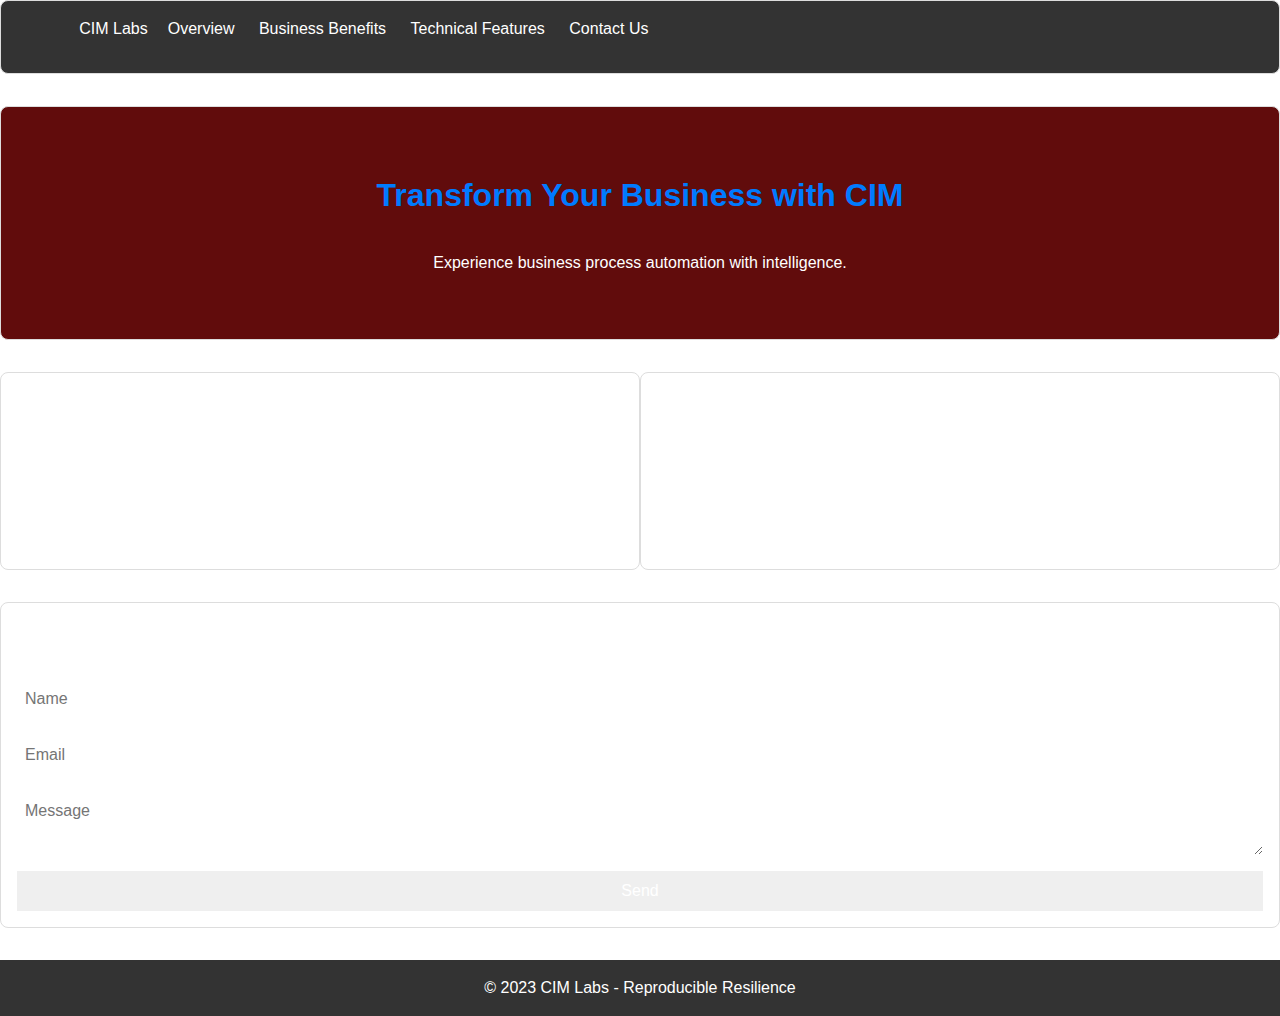
==== docs/index.html @ de80feb0 "code typos" ====
<!DOCTYPE html>
<html lang="en">

<head>
    <meta charset="UTF-8">
    <meta http-equiv="X-UA-Compatible" content="IE=edge">
    <meta name="viewport" content="width=device-width, initial-scale=1.0">
    <title>CIM: Revolutionizing Business Process Automation</title>
    <link rel="stylesheet" href="styles.css">
</head>

<body>
    <header>
        <nav>
            <div id="logo"><a href="./index.html">CIM Labs</a></div>
            <ul>
                <li><a href="./overview.html">Overview</a></li>
                <li><a href="./blueprint.html">Business Benefits</a></li>
                <li><a href="./technology.html">Technical Features</a></li>
                <li><a href="#contact">Contact Us</a></li>
            </ul>
        </nav>
    </header>

    <section id="hero">
        <h1>Transform Your Business with CIM</h1>
        <p>Experience business process automation with intelligence.</p>
    </section>

    <div class="row">
        <div class="column">
            <section id="features">
                <h2>Unique Features</h2>
                <ul>
                    <li>Dynamic Event-Driven Model Adaptation</li>
                    <li>Distributed Content Store using Content-Addressing</li>
                    <li>Seamless API Integration</li>
                    <li>Robust Foundations with Applied Category Theory</li>
                </ul>
            </section>
        </div>
        <div class="column">
            <section id="benefits">
                <h2>Strategic Benefits</h2>
                <ul>
                    <li>Effortless Transition & Integration</li>
                    <li>Guaranteed Data Integrity & Security</li>
                    <li>AI-Enhanced Automation & Insights</li>
                    <li>Scalability for Growing Enterprises</li>
                </ul>
            </section>    
        </div>
    </div>

    <section id="contact">
        <h2>Contact Us</h2>
        <p>Ready to transform your business? Reach out now!</p>
        <form>
            <input type="text" placeholder="Name" required>
            <input type="email" placeholder="Email" required>
            <textarea placeholder="Message"></textarea>
            <button type="submit">Send</button>
        </form>
    </section>

    <footer>
        <p>&copy; 2023 CIM Labs - Reproducible Resilience</p>
    </footer>
</body>

</html>
---- docs/styles.css ----
body, p, div, h1, h2, h3, h4, h5, h6, table, tbody, tr, td, span, blockquote, a, abbr, address, cite, code, img, ul, ol, li, dl, dd, dt, form, label, fieldset, caption, input, textarea, button {
	border:0;
	outline:0;
	font-family:Arial, Helvetica, Sans-Serif;
	color:#fff;
	vertical-align:baseline;
	list-style:none;
	text-decoration:none;
	line-height:1.5em;
	margin:0;
	padding:0
}

header, nav {
    background-color: #333;
    color: white;
    padding: 1rem 5%;
    padding-top: 0;
    display: flex;
    justify-content: space-between;
    align-items: center;
}

nav ul {
    list-style-type: none;
    padding: 0;
}

nav li {
    display: inline;
    margin-left: 20px;
}

nav a {
    color: white;
    text-decoration: none;
    transition: color 0.3s;
}

nav a:hover {
    color: #ddd;
}

h1, h2, h3 {
    margin: 0;
}
h1 {
    margin-bottom: 1em;
    color: #007BFF;
}

ul {
    padding-left: 1em;
    list-style-type: none;
}

li {
    margin-bottom: 0.5em;
}

#hero {
    background-color: #610c0c;
    color: white;
    text-align: center;
    padding: 5% 0;
}

#hero button {
    padding: 0.5rem 1rem;
    font-size: 1rem;
    cursor: pointer;
    margin-top: 2rem;
}

header, section {
    margin-bottom: 2em;
    padding: 1em;
    border: 1px solid #ddd;
    border-radius: 8px;
}

article {
    margin-bottom: 2em;
    padding: 1em;
    border: 1px solid #ddd;
    border-radius: 8px;
}

footer {
    background-color: #333;
    color: white;
    text-align: center;
    padding: 1rem 0;
}

form {
    display: flex;
    flex-direction: column;
    gap: 1rem;
}

input, textarea, button {
    padding: 0.5rem;
    font-size: 1rem;
}

.row {
    display: flex;
  }
  
  .column {
    flex: 50%;
  }
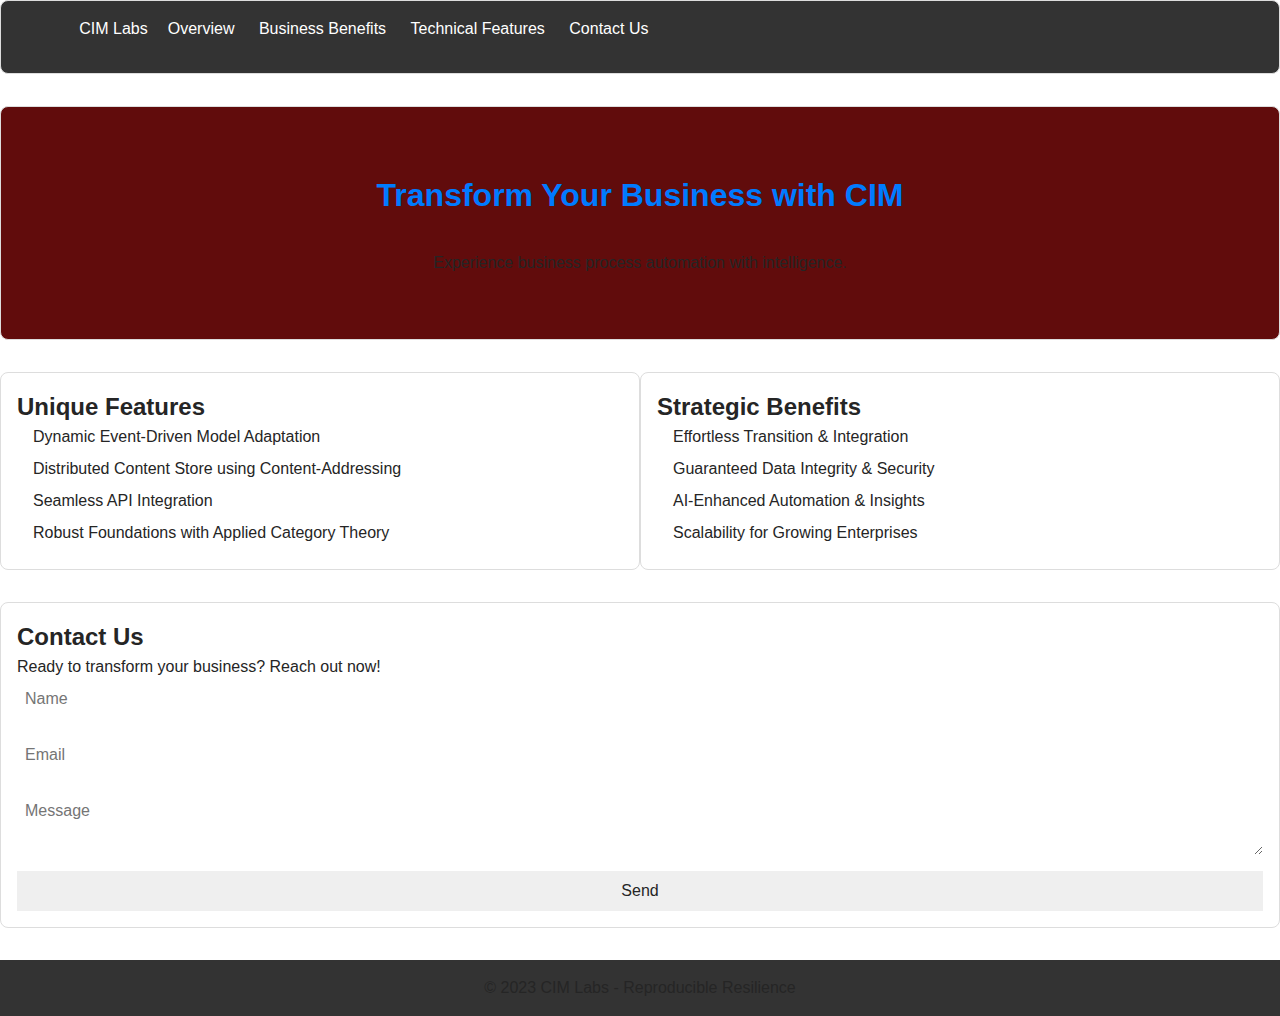
==== commit 82f8d2b3: "adjustments" ====
--- a/docs/index.html
+++ b/docs/index.html
@@ -55,7 +55,7 @@
     <section id="contact">
         <h2>Contact Us</h2>
         <p>Ready to transform your business? Reach out now!</p>
-        <form>
+        <form action="https://airform.io/cimlabs@amaranthos.io" method="post">
             <input type="text" placeholder="Name" required>
             <input type="email" placeholder="Email" required>
             <textarea placeholder="Message"></textarea>
--- a/docs/styles.css
+++ b/docs/styles.css
@@ -2,7 +2,7 @@
 	border:0;
 	outline:0;
 	font-family:Arial, Helvetica, Sans-Serif;
-	color:#fff;
+	color:#252525;
 	vertical-align:baseline;
 	list-style:none;
 	text-decoration:none;
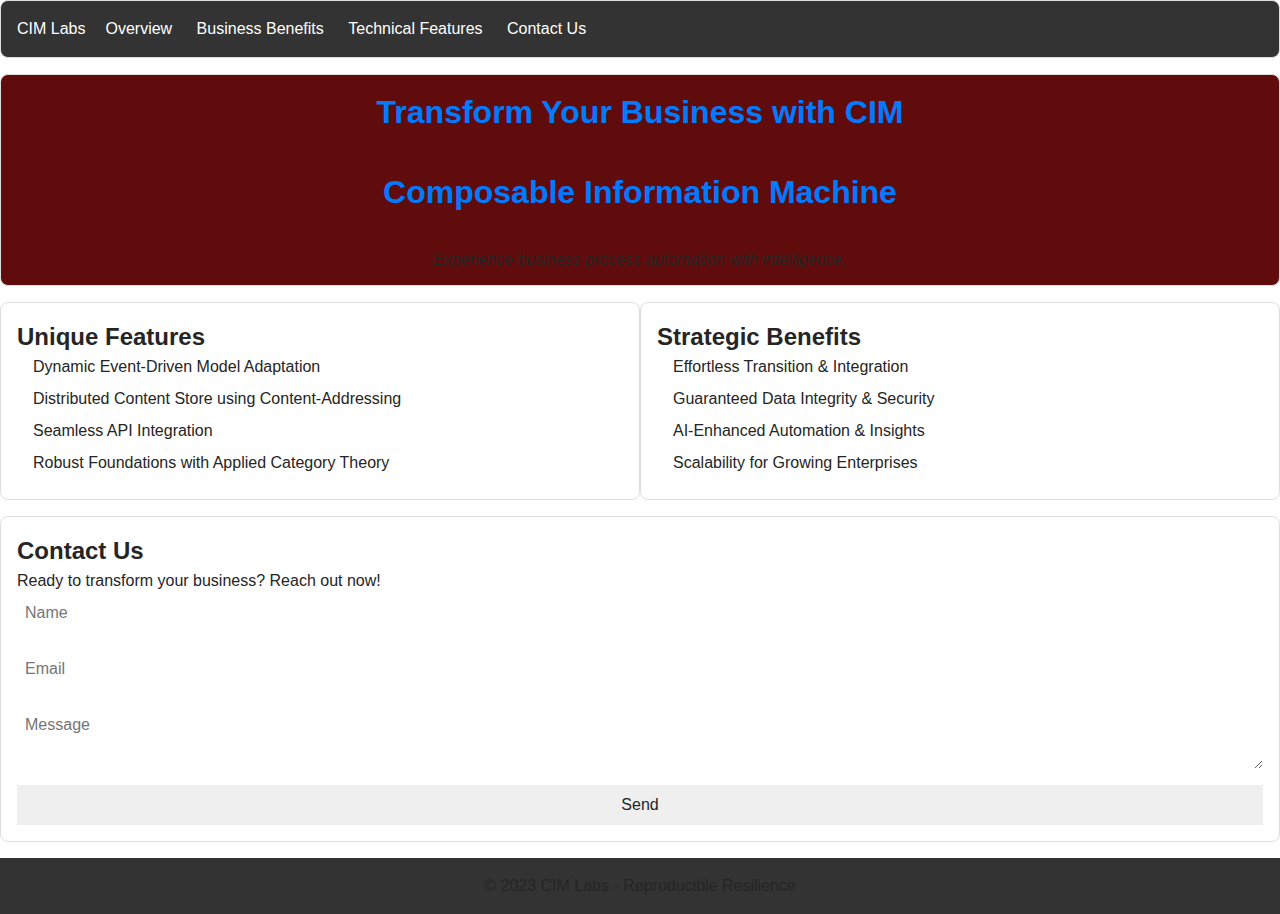
==== commit b7a7a3f3: "fixes" ====
--- a/docs/index.html
+++ b/docs/index.html
@@ -24,7 +24,8 @@
 
     <section id="hero">
         <h1>Transform Your Business with CIM</h1>
-        <p>Experience business process automation with intelligence.</p>
+        <h1>Composable Information Machine</h1>
+        <p><i>Experience business process automation with intelligence.</i></p>
     </section>
 
     <div class="row">
@@ -55,10 +56,10 @@
     <section id="contact">
         <h2>Contact Us</h2>
         <p>Ready to transform your business? Reach out now!</p>
-        <form action="https://airform.io/cimlabs@amaranthos.io" method="post">
-            <input type="text" placeholder="Name" required>
-            <input type="email" placeholder="Email" required>
-            <textarea placeholder="Message"></textarea>
+        <form action="https://airform.io/steele@amaranthos.io" method="post">
+            <input type="text" name="name" placeholder="Name" required>
+            <input type="email" name="email" placeholder="Email" required>
+            <textarea name="message" placeholder="Message"></textarea>
             <button type="submit">Send</button>
         </form>
     </section>
--- a/docs/styles.css
+++ b/docs/styles.css
@@ -14,11 +14,11 @@
 header, nav {
     background-color: #333;
     color: white;
-    padding: 1rem 5%;
-    padding-top: 0;
+    padding: 0;
     display: flex;
     justify-content: space-between;
     align-items: center;
+    margin: 0;
 }
 
 nav ul {
@@ -41,9 +41,10 @@
     color: #ddd;
 }
 
-h1, h2, h3 {
+h1, h2, h3, h4 {
     margin: 0;
 }
+
 h1 {
     margin-bottom: 1em;
     color: #007BFF;
@@ -62,7 +63,7 @@
     background-color: #610c0c;
     color: white;
     text-align: center;
-    padding: 5% 0;
+    padding: 1% 0;
 }
 
 #hero button {
@@ -73,14 +74,14 @@
 }
 
 header, section {
-    margin-bottom: 2em;
+    margin-bottom: 1em;
     padding: 1em;
     border: 1px solid #ddd;
     border-radius: 8px;
 }
 
 article {
-    margin-bottom: 2em;
+    margin-bottom: 1em;
     padding: 1em;
     border: 1px solid #ddd;
     border-radius: 8px;
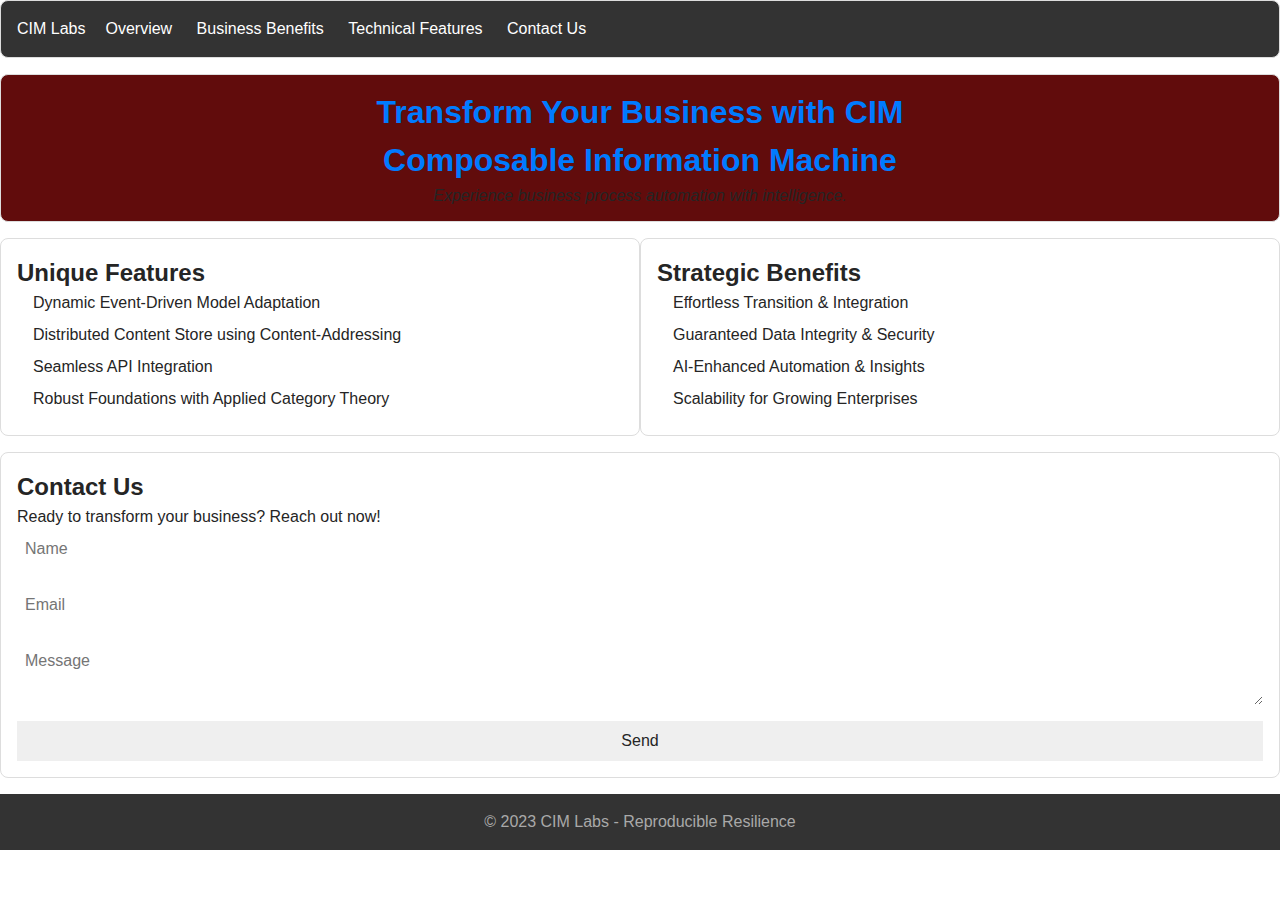
==== commit 800d875b: "styles" ====
--- a/docs/index.html
+++ b/docs/index.html
@@ -59,7 +59,7 @@
         <form action="https://airform.io/steele@amaranthos.io" method="post">
             <input type="text" name="name" placeholder="Name" required>
             <input type="email" name="email" placeholder="Email" required>
-            <textarea name="message" placeholder="Message"></textarea>
+            <textarea name="message" placeholder="Message" required></textarea>
             <button type="submit">Send</button>
         </form>
     </section>
--- a/docs/styles.css
+++ b/docs/styles.css
@@ -87,11 +87,30 @@
     border-radius: 8px;
 }
 
+section h1 {
+    margin: 0;
+    color: #007BFF;
+}
+
+article h2 {
+    margin: 0;
+}
+
+article p {
+    margin: 0;
+    margin-top: 1em;
+    color: black;
+}
+
 footer {
     background-color: #333;
     color: white;
     text-align: center;
     padding: 1rem 0;
+}
+
+footer p {
+    color:darkgray;
 }
 
 form {
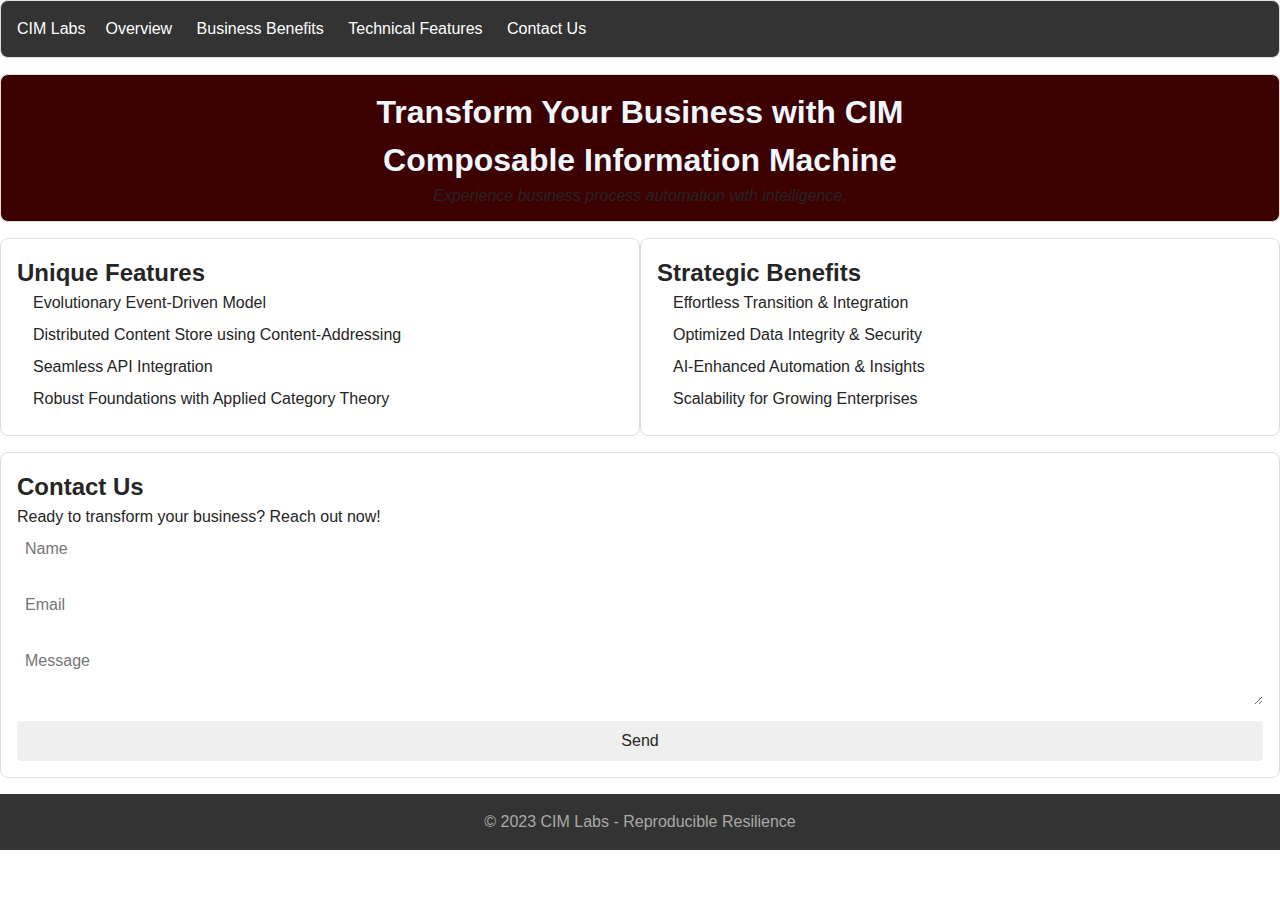
==== commit eacf7109: "styles" ====
--- a/docs/index.html
+++ b/docs/index.html
@@ -33,7 +33,7 @@
             <section id="features">
                 <h2>Unique Features</h2>
                 <ul>
-                    <li>Dynamic Event-Driven Model Adaptation</li>
+                    <li>Evolutionary Event-Driven Model</li>
                     <li>Distributed Content Store using Content-Addressing</li>
                     <li>Seamless API Integration</li>
                     <li>Robust Foundations with Applied Category Theory</li>
@@ -45,7 +45,7 @@
                 <h2>Strategic Benefits</h2>
                 <ul>
                     <li>Effortless Transition & Integration</li>
-                    <li>Guaranteed Data Integrity & Security</li>
+                    <li>Optimized Data Integrity & Security</li>
                     <li>AI-Enhanced Automation & Insights</li>
                     <li>Scalability for Growing Enterprises</li>
                 </ul>
--- a/docs/styles.css
+++ b/docs/styles.css
@@ -60,7 +60,7 @@
 }
 
 #hero {
-    background-color: #610c0c;
+    background-color: #3d0000;
     color: white;
     text-align: center;
     padding: 1% 0;
@@ -71,6 +71,11 @@
     font-size: 1rem;
     cursor: pointer;
     margin-top: 2rem;
+}
+
+#hero h1 {
+    padding: 0;
+    color:aliceblue;
 }
 
 header, section {
@@ -122,6 +127,8 @@
 input, textarea, button {
     padding: 0.5rem;
     font-size: 1rem;
+    border: #333;
+    border-radius: .25rem;
 }
 
 .row {
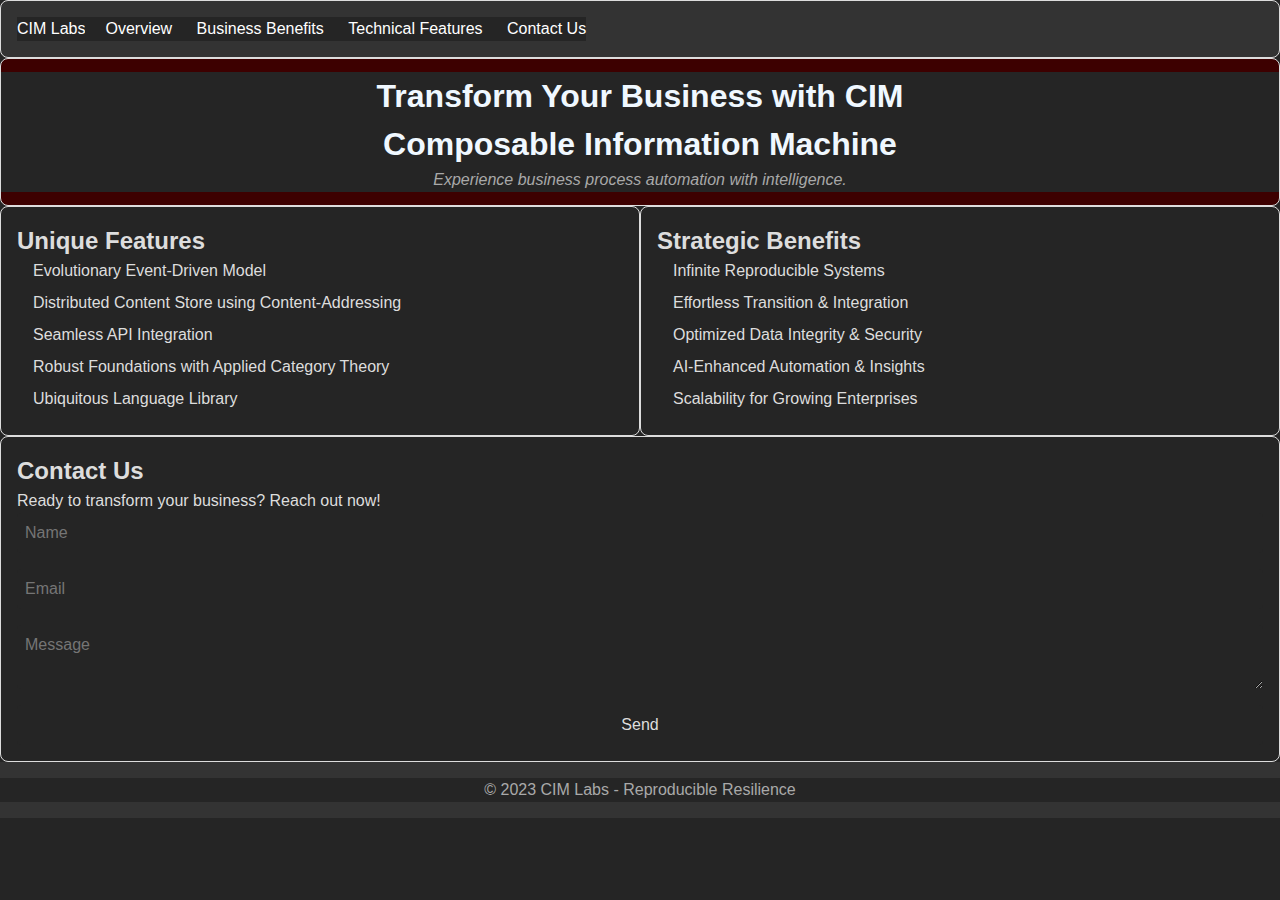
==== commit 9e95ff84: "styles" ====
--- a/docs/index.html
+++ b/docs/index.html
@@ -37,6 +37,7 @@
                     <li>Distributed Content Store using Content-Addressing</li>
                     <li>Seamless API Integration</li>
                     <li>Robust Foundations with Applied Category Theory</li>
+                    <li>Ubiquitous Language Library</li>
                 </ul>
             </section>
         </div>
@@ -44,6 +45,7 @@
             <section id="benefits">
                 <h2>Strategic Benefits</h2>
                 <ul>
+                    <li>Infinite Reproducible Systems</li>
                     <li>Effortless Transition & Integration</li>
                     <li>Optimized Data Integrity & Security</li>
                     <li>AI-Enhanced Automation & Insights</li>
--- a/docs/styles.css
+++ b/docs/styles.css
@@ -2,7 +2,8 @@
 	border:0;
 	outline:0;
 	font-family:Arial, Helvetica, Sans-Serif;
-	color:#252525;
+    background-color: #252525;
+	color:#ddd;
 	vertical-align:baseline;
 	list-style:none;
 	text-decoration:none;
@@ -78,8 +79,19 @@
     color:aliceblue;
 }
 
-header, section {
-    margin-bottom: 1em;
+#hero p {
+    color: darkgray;
+}
+
+header {
+    margin: 0;
+    padding: 1em;
+    border: 1px solid #ddd;
+    border-radius: 8px;
+}
+
+section {
+    margin: 0;
     padding: 1em;
     border: 1px solid #ddd;
     border-radius: 8px;
@@ -94,7 +106,7 @@
 
 section h1 {
     margin: 0;
-    color: #007BFF;
+    color: #074822;
 }
 
 article h2 {
